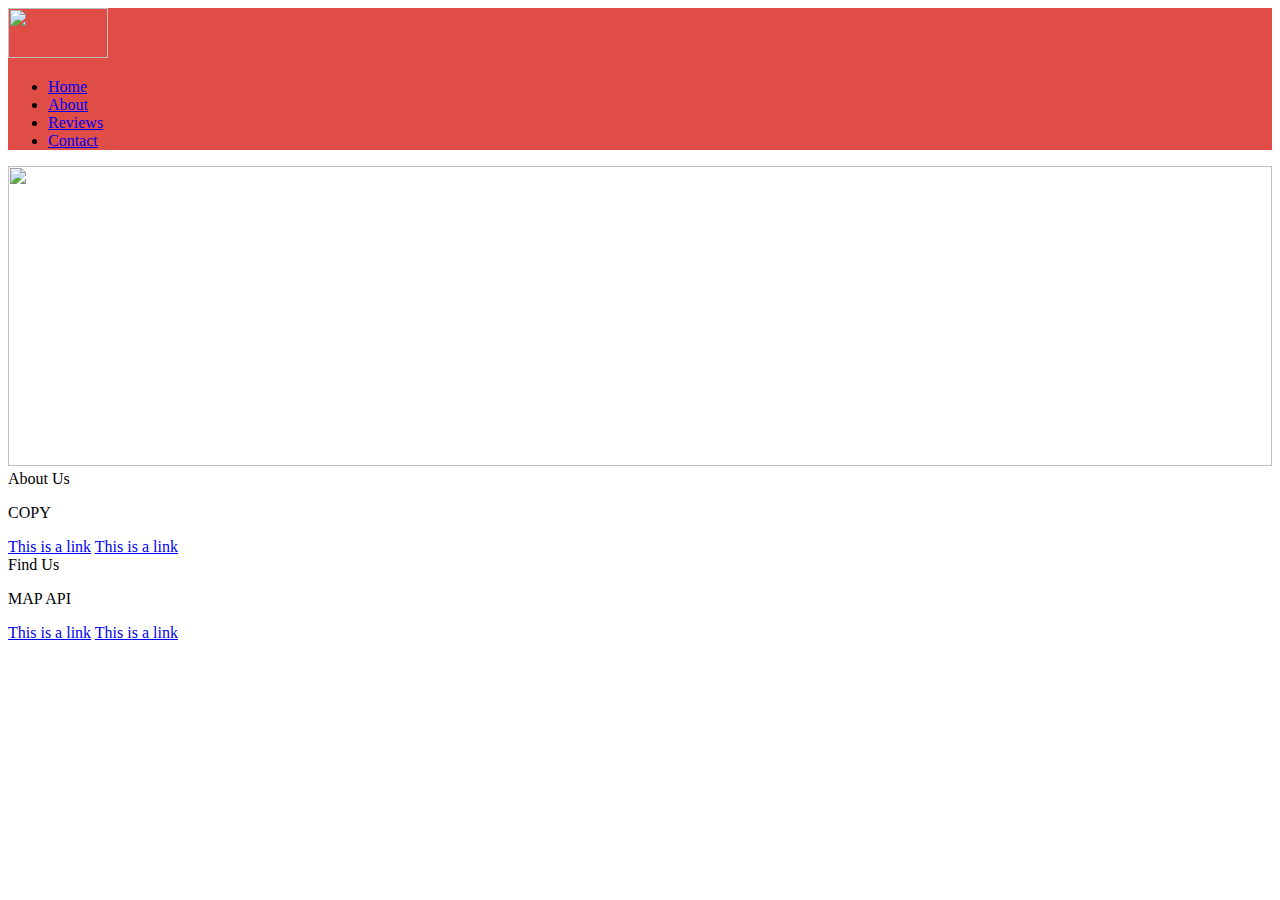
==== about.html @ b52093e2 "additional card styling on review and about us pages" ====
<!DOCTYPE html>
<html lang="en">
<head>
    <meta charset="UTF-8">
    <meta name="viewport" content="width=device-width, initial-scale=1.0">
    <meta http-equiv="X-UA-Compatible" content="ie=edge">
    <link type="text/css" rel="stylesheet" href="./assets/materialize.min.css"  media="screen,projection"/>
    <title>Epiq Automotives About</title>
</head>
<body>
    <nav>
        <div class="nav-wrapper" style="background-color: #e04d46">
        <a href="#" class="brand-logo center"><img src="./assets/epiq-logo.png" style="height: 50px; width: 100px"></a>
        <ul id="nav-mobile" class="right hide-on-med-and-down">
            <li><a href="home.html">Home</a></li>
            <li><a href="about.html">About</a></li>
            <li><a href="reviews.html">Reviews</a></li>
            <li><a href="contact.html">Contact</a></li>
        </ul>
        </div>
    </nav>
    <img src="assets/bentley.png" style="width: 100%; height: 300px">
    <div class="row">
        <div class="col s6 m6">
            <div class="card blue-grey darken-1">
                <div class="card-content white-text">
                    <span class="card-title">About Us</span>
                    <p>COPY</p>
                </div>
                <div class="card-action">
                    <a href="#">This is a link</a>
                    <a href="#">This is a link</a>
                </div>
            </div>
        </div>
        <div class="col s6 m6">
            <div class="card blue-grey darken-1">
                <div class="card-content white-text">
                    <span class="card-title">Find Us</span>
                    <p>MAP API</p>
                </div>
                <div class="card-action">
                    <a href="#">This is a link</a>
                    <a href="#">This is a link</a>
                </div>
            </div>
        </div>
    </div>

    
</body>
</html>
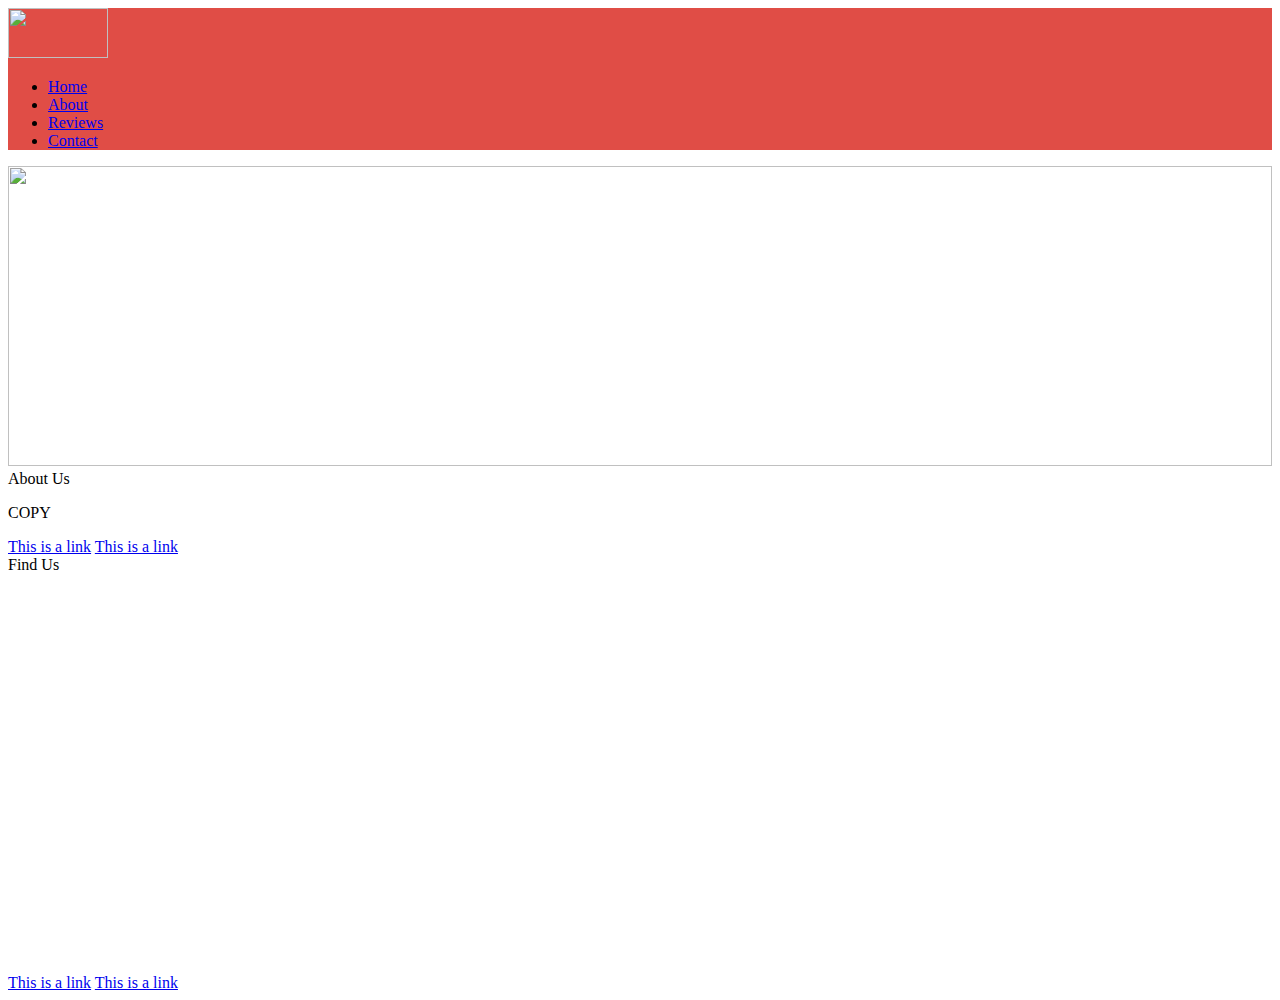
==== commit 310c2f9c: "added google maps" ====
--- a/about.html
+++ b/about.html
@@ -37,7 +37,7 @@
             <div class="card blue-grey darken-1">
                 <div class="card-content white-text">
                     <span class="card-title">Find Us</span>
-                    <p>MAP API</p>
+                    <div id="map" style="height: 400px; width: 100%;"></div>
                 </div>
                 <div class="card-action">
                     <a href="#">This is a link</a>
@@ -47,6 +47,9 @@
         </div>
     </div>
 
-    
+    <script src="assets/js/maps.js"></script>
+    <script async defer
+    src="https://maps.googleapis.com/maps/api/js?key=AIzaSyAChnDNsRW07AeJ5VNNzl4MiH6D7kGQ6Pc&callback=initMap&libraries=places">
+    </script>
 </body>
 </html>